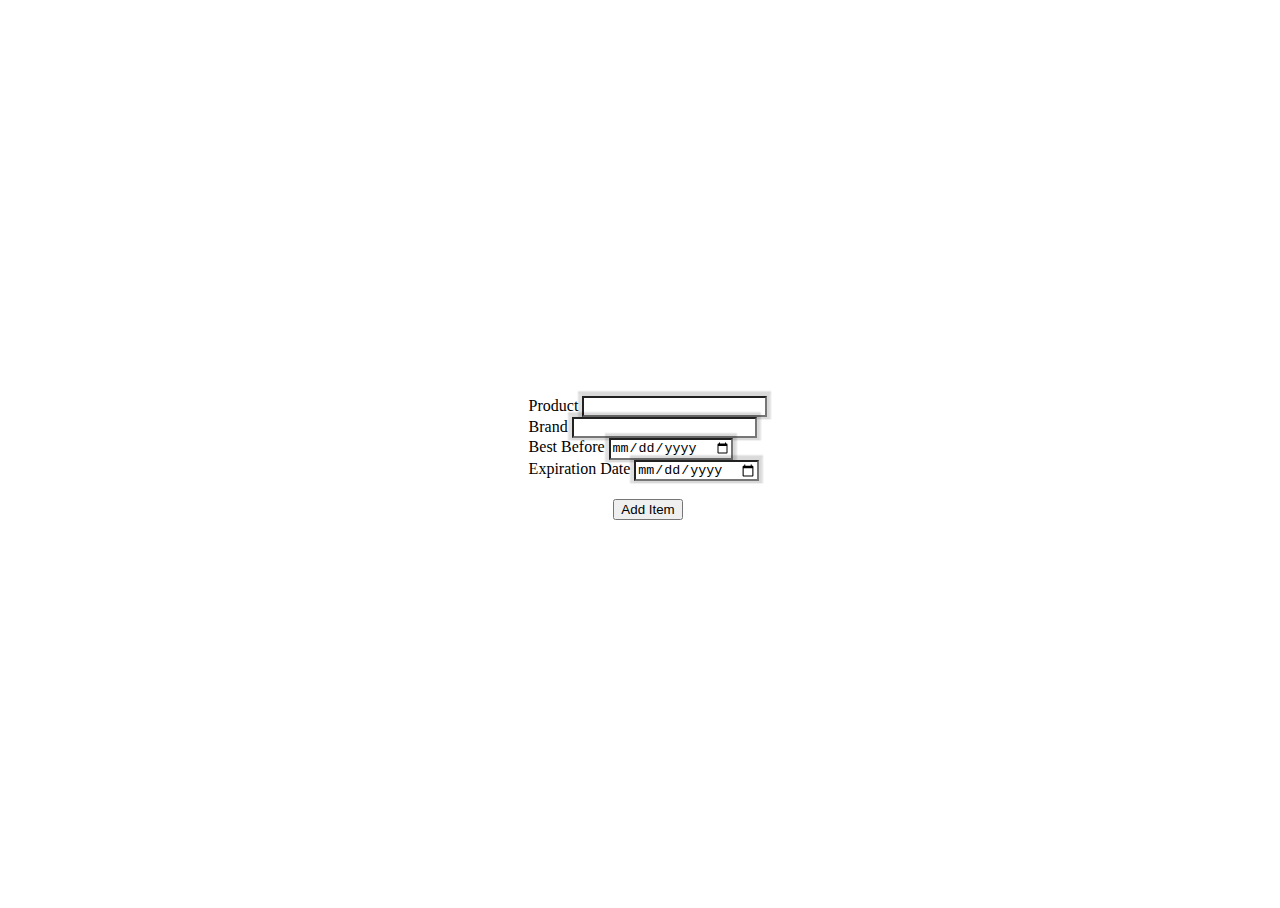
==== manual.html @ d35b9c85 "manual" ====
<!DOCTYPE html>
<html lang="en">
<head>
    <meta charset="UTF-8">
    <title>Title</title>

  <!-- BootStrap -->
  <link href="https://cdn.jsdelivr.net/npm/bootstrap@5.2.2/dist/css/bootstrap.min.css" rel="stylesheet" integrity="sha384-Zenh87qX5JnK2Jl0vWa8Ck2rdkQ2Bzep5IDxbcnCeuOxjzrPF/et3URy9Bv1WTRi" crossorigin="anonymous">
  <script src="https://cdn.jsdelivr.net/npm/bootstrap@5.2.2/dist/js/bootstrap.bundle.min.js" integrity="sha384-OERcA2EqjJCMA+/3y+gxIOqMEjwtxJY7qPCqsdltbNJuaOe923+mo//f6V8Qbsw3" crossorigin="anonymous"></script>

  <link rel="stylesheet" href="styles.css">
    <meta name="viewport" content="width=device-width, initial-scale=1.0">
</head>

<body>
<!--<div class="My_Fridge_swipe">-->
<!--    <div id="carouselExampleControls" class="carousel slide" data-bs-ride="carousel">-->
<!--        <div class="carousel-inner">-->
<!--            <div class="carousel-item active">-->
<!--                <img src="food1.png" class="d-block w-100" alt="...">-->
<!--            </div>jkjk-->
<!--            <div class="carousel-item">-->
<!--                <img src="food2.png" class="d-block w-100" alt="...">-->
<!--            </div>-->
<!--        </div>-->
<!--        <button class="carousel-control-prev" type="button" data-bs-target="#carouselExampleControls" data-bs-slide="prev">-->
<!--            <span class="carousel-control-prev-icon" aria-hidden="true"></span>-->
<!--            <span class="visually-hidden">Previous</span>-->
<!--        </button>-->
<!--        <button class="carousel-control-next" type="button" data-bs-target="#carouselExampleControls" data-bs-slide="next">-->
<!--            <span class="carousel-control-next-icon" aria-hidden="true"></span>-->
<!--            <span class="visually-hidden">Next</span>-->
<!--        </button>-->
<!--    </div>-->
<!--</div>-->

<div class="login">
    <div class="col-md-3 middle">
        <label for="product" class="form-label">Product</label>
        <input type="text" class="form-control shadow" id="product">
        <br>
        <label for="brand" class="form-label">Brand</label>
        <input type="text" class="form-control shadow" id="brand">
        <br>
        <label for="best-before" class="form-label">Best Before</label>
        <input type="date" class="form-control shadow" id="best-before">
        <br>
        <label for="expiration-date" class="form-label">Expiration Date</label>
        <input type="date" class="form-control shadow" id="expiration-date">
        <br>
        <br>
    </div>

    <div>
        <button type="button" class="btn btn-success btn-lg login-btn">Add Item</button>
    </div>
</div>
</body>
</html>
---- styles.css ----
/*.My_Fridge_swipe{*/
/*    margin-left: auto;*/
/*    margin-right: auto;*/
/*    width: 10%;*/
/*    height: 30px;*/
/*}*/
html, body{
    height: 100%;
    width: 100%;
}

.login{
    display: flex;
    flex-direction: column;
    height: 100%;
    justify-content: center;
    align-items: center;
}
.middle{
    margin-left: auto;
    margin-right: auto;
}
.shadow{
    box-shadow: 0 -1.5px 1.5px 4px rgba(0,0,0,.15);
}
.signup{
    text-align: end;
}
.login-btn{
    width: 100%;

}
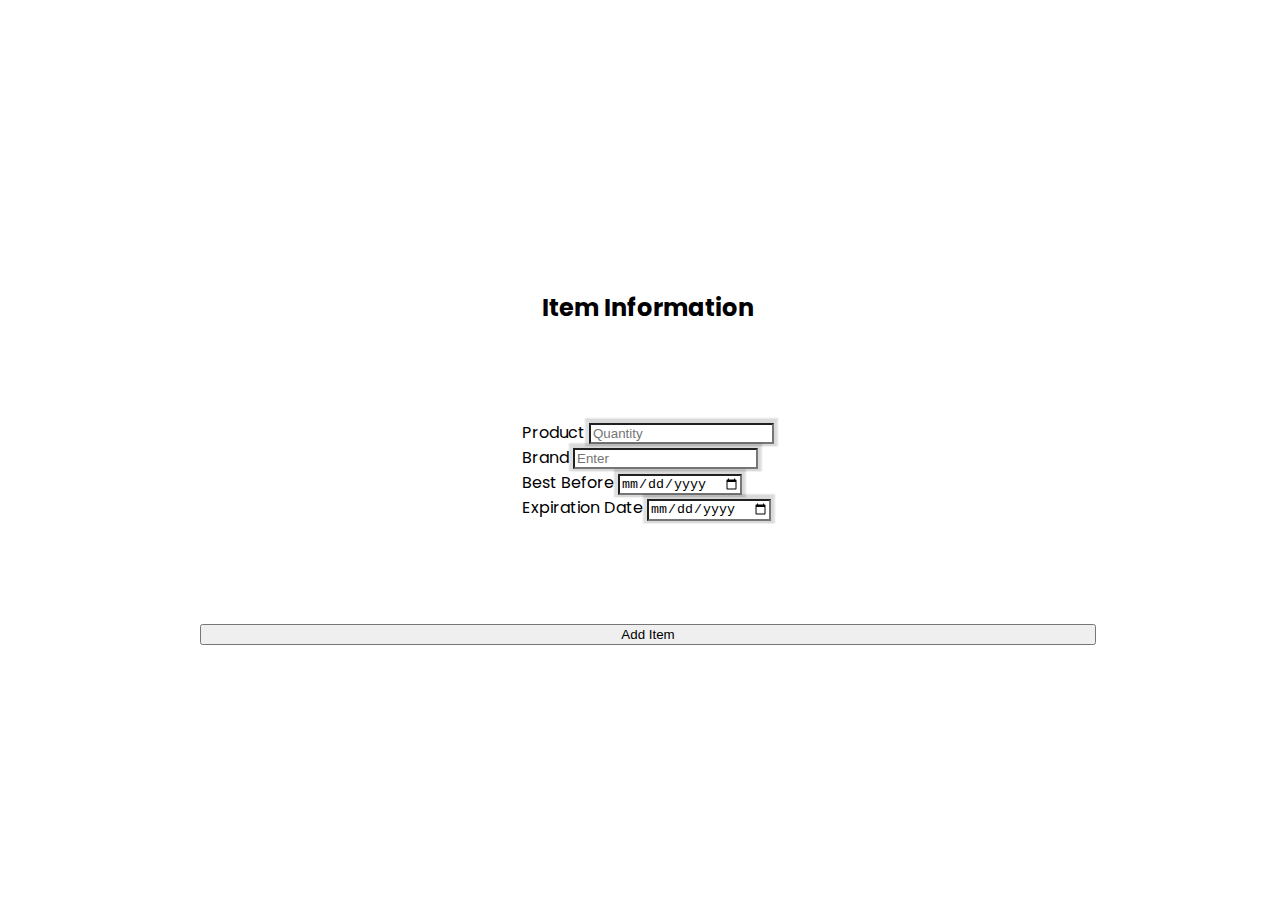
==== commit f560fe91: "Fixing item info" ====
--- a/manual.html
+++ b/manual.html
@@ -10,37 +10,25 @@
 
   <link rel="stylesheet" href="styles.css">
     <meta name="viewport" content="width=device-width, initial-scale=1.0">
+    <link rel="stylesheet" href="https://unicons.iconscout.com/release/v4.0.0/css/line.css">
+
 </head>
 
 <body>
-<!--<div class="My_Fridge_swipe">-->
-<!--    <div id="carouselExampleControls" class="carousel slide" data-bs-ride="carousel">-->
-<!--        <div class="carousel-inner">-->
-<!--            <div class="carousel-item active">-->
-<!--                <img src="food1.png" class="d-block w-100" alt="...">-->
-<!--            </div>jkjk-->
-<!--            <div class="carousel-item">-->
-<!--                <img src="food2.png" class="d-block w-100" alt="...">-->
-<!--            </div>-->
-<!--        </div>-->
-<!--        <button class="carousel-control-prev" type="button" data-bs-target="#carouselExampleControls" data-bs-slide="prev">-->
-<!--            <span class="carousel-control-prev-icon" aria-hidden="true"></span>-->
-<!--            <span class="visually-hidden">Previous</span>-->
-<!--        </button>-->
-<!--        <button class="carousel-control-next" type="button" data-bs-target="#carouselExampleControls" data-bs-slide="next">-->
-<!--            <span class="carousel-control-next-icon" aria-hidden="true"></span>-->
-<!--            <span class="visually-hidden">Next</span>-->
-<!--        </button>-->
-<!--    </div>-->
-<!--</div>-->
+
 
 <div class="login">
+    <div class="item-info-heading">
+        <i class="uil uil-angle-left left-icon"></i>
+        <h2>Item Information</h2>
+    </div>
+
     <div class="col-md-3 middle">
         <label for="product" class="form-label">Product</label>
-        <input type="text" class="form-control shadow" id="product">
+        <input type="text" class="form-control shadow" id="product" placeholder="Quantity">
         <br>
         <label for="brand" class="form-label">Brand</label>
-        <input type="text" class="form-control shadow" id="brand">
+        <input type="text" class="form-control shadow" id="brand" placeholder="Enter">
         <br>
         <label for="best-before" class="form-label">Best Before</label>
         <input type="date" class="form-control shadow" id="best-before">
@@ -51,7 +39,7 @@
         <br>
     </div>
 
-    <div>
+    <div class="btnF">
         <button type="button" class="btn btn-success btn-lg login-btn">Add Item</button>
     </div>
 </div>
--- a/styles.css
+++ b/styles.css
@@ -4,7 +4,12 @@
 /*    width: 10%;*/
 /*    height: 30px;*/
 /*}*/
+
+@import url('https://fonts.googleapis.com/css2?family=Poppins:wght@400;600&display=swap');
+
 html, body{
+    font-family: 'Poppins', sans-serif;
+    font-weight: 400;
     height: 100%;
     width: 100%;
 }
@@ -15,6 +20,7 @@
     height: 100%;
     justify-content: center;
     align-items: center;
+    row-gap: 75px;
 }
 .middle{
     margin-left: auto;
@@ -28,5 +34,22 @@
 }
 .login-btn{
     width: 100%;
+}
 
+.item-info-heading{
+    display: flex;
+    font-weight: 600;
+    width: 100%;
+    align-items: center;
+    justify-content: center;
 }
+.left-icon{
+    position: absolute;
+    margin-right: 350px;
+    margin-bottom: 6px;
+    font-size: 2rem;
+}
+
+.btnF{
+    width: 70%;
+}
